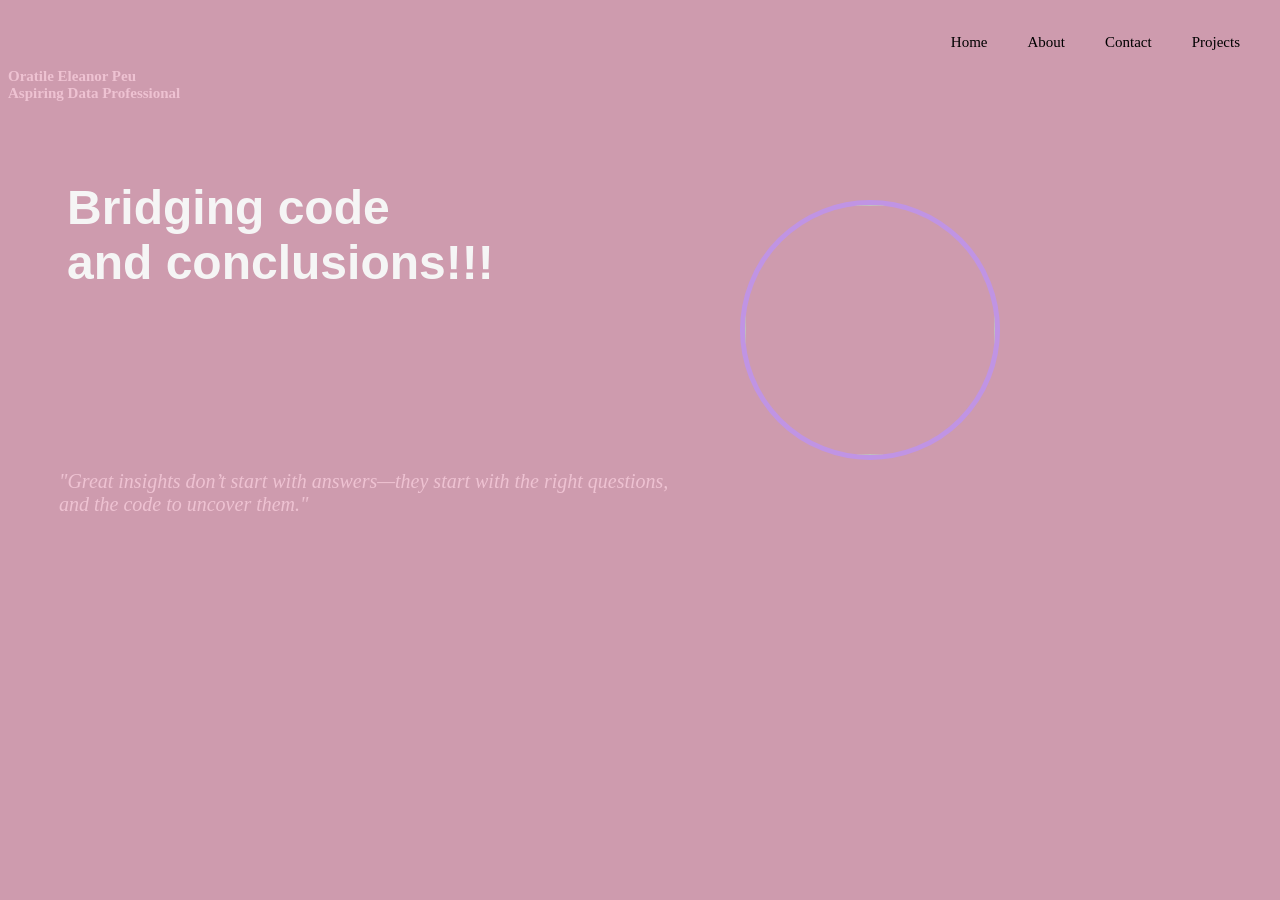
==== index.html @ 3b0d84d3 "First commit This is the first upload." ====
<!DOCTYPE html>
<html>
<head>

    <link href="Style.css"  rel="stylesheet">
    <link href="https://fonts.googleapis.com/css2?family=Outfit:wght@400;700&display=swap" rel="stylesheet">

</head>
<body class="home" >
    <h1>Oratile Eleanor Peu<br>Aspiring Data Professional</h1>
    <div class="box">
    <p class="main-heading">Bridging code<br> and conclusions!!!</p>
    </div>
    <br>
    <p class="quote">"Great insights don’t start with answers—they start with the right questions,<br> and the code to uncover them." </h3>


   <a href="About.html" ><img src="IMAGES/OratilePeu.jpg"  width="200px"</></a>
<div id="menu">
            <ul>
    <li><a href="index.html">Home</a></li>
    <li><a href="about.html" > About  </a></li>
     <li><a href="contact.html" > Contact </a></li>
     <li><a href="projects.html" > Projects</a></li>

        </ul>
        </div>
</body>
</html>
---- Style.css ----
.home h1{
    font-family:'cursive';
    font-size: 15px;
    position: 100;
    color:  #eec2d2 ;
    
}
.main-heading{
 font-family:Verdana, Geneva, Tahoma, sans-serif;
 color: #f5f5f5;
    font-size: 3rem;
    position:relative;
    top: 150px;
    left:59px;
}
.box{
       
      font-weight: bold;
      color: #333;
      animation: pulse 1.5s  ease-in-out 3;
      display: inline-block; /* needed for transform to work */
      position:relative;
      bottom: 130px;
      
    }

    @keyframes pulse {
      0%, 100% {
        transform: scale(1);   /* normal size */
      }
      50% {
        transform: scale(1.3); /* bigger at midpoint */
      }
    }

.quote{
    font-size:20px;
    position: fixed;
    top:450px;
    left: 59px;
    font-style: italic;
    color: #eec2d2 ;
}
#menu ul{
list-style-type: none; /*removes text underline*/
justify-content:flex-end; /*pushes content to the end*/
    margin:0;
    padding: 0;
    display: flex; /*horizontal layout*/
    position: fixed;
    right: 20px;
    top:20px;
    z-index:1000px;

  

}
 body.home{
    background-color: #ce9bae;
    padding-top:50px;
    
}
 
#menu a{
    text-decoration: none;
    font-family:Verdana, Geneva, Tahoma, sans-serif
    background-color: black;
    display: block;
    padding: 14px 20px;
     color:black;
     top: 1000px;
     
}

 #menu a:hover{
background-color:#FCAAB6;

}

.home img {
  border: 5px solid #C094E4 ;
  border-radius: 50%;
  object-fit:cover ;
  width: 250px ;
  height: 250px ;
  position: fixed ;
  left: 740px ;
  top: 200px;
  
}
.home li{
    font-size: 15px;
}

#menu{
top:100px;
left;1000px;
}
body.contact{
    background-color: #C094E4;
}
.contact a{
    text-decoration: none;

}

.contact li{
list-style-type: none;
color: black;


}
#contact-page{
    padding-top: 10%;
    position: absolute;
    padding-right: 10px;
}
 #contact-page p{
font-family:cursive ;
font-size:15px ;
color: lightpink;
 }
#contactUs{
position:absolute;
left: 500px;
top:auto;

} 
#contactUs a{
  background-color: ;
}
 .contact img {
  border: 5px solid #979494 ;
  border-radius: 50%;
  object-fit:cover ;
  width: 100px ;
  height: 100px ;
  position: 100;
 }  
 /*
 .about img {
  border: 5px solid #C094E4 ;
  border-radius: 50%;
  object-fit:cover ;
  width: 100px ;
  height: 100px ;
  position: 100;
 } */
  .about img {
  border-radius: 50%;
  border: 4px solid #fff;
  box-shadow: 0 2px 10px rgba(0,0,0,0.1);
  width: 150px;
  height: 150px;
  object-fit: cover;
}



.about p {
  line-height: 1.6;
  margin-bottom: 1rem;
}

.skills {
  display: flex;
  flex-wrap: wrap;
  gap: 0.5rem;
}

.skill-badge {
  background-color: #ffe0f0;
  padding: 0.4rem 0.8rem;
  border-radius: 20px;
  font-size: 0.9rem;
}

 
 
 /*.about p1{
   font-family: sans-serif; 
   font-size: 40px;
   position: fixed;
   left:80px;
   color: black;
   top: 290px;

 }
.about p2{
    font-family:sans-serif;
    font-size: 15px;
    position: fixed;
    left:500px;
    color: black;
    top:300px;
    
}*/
.about h2{
 font-size: 2.5rem;
  font-weight: 700
 font-family:Impact, Haettenschweiler, 'Arial Narrow Bold', sans-serif;
 font-size: 60px;
 position: fixed;
 top: 100px;
 left:500px ;
}
.about resume a{
    text-decoration:none;
    color: #C094E4;
    text-decoration: none;
}


body.about{
background-color: rgb(241, 191, 199);
}




 .projects img {
  border: 5px solid #C094E4 ;
  border-radius: 50%;
  object-fit:cover ;
  width: 100px ;
  height: 100px ;
  position: 100;
 }
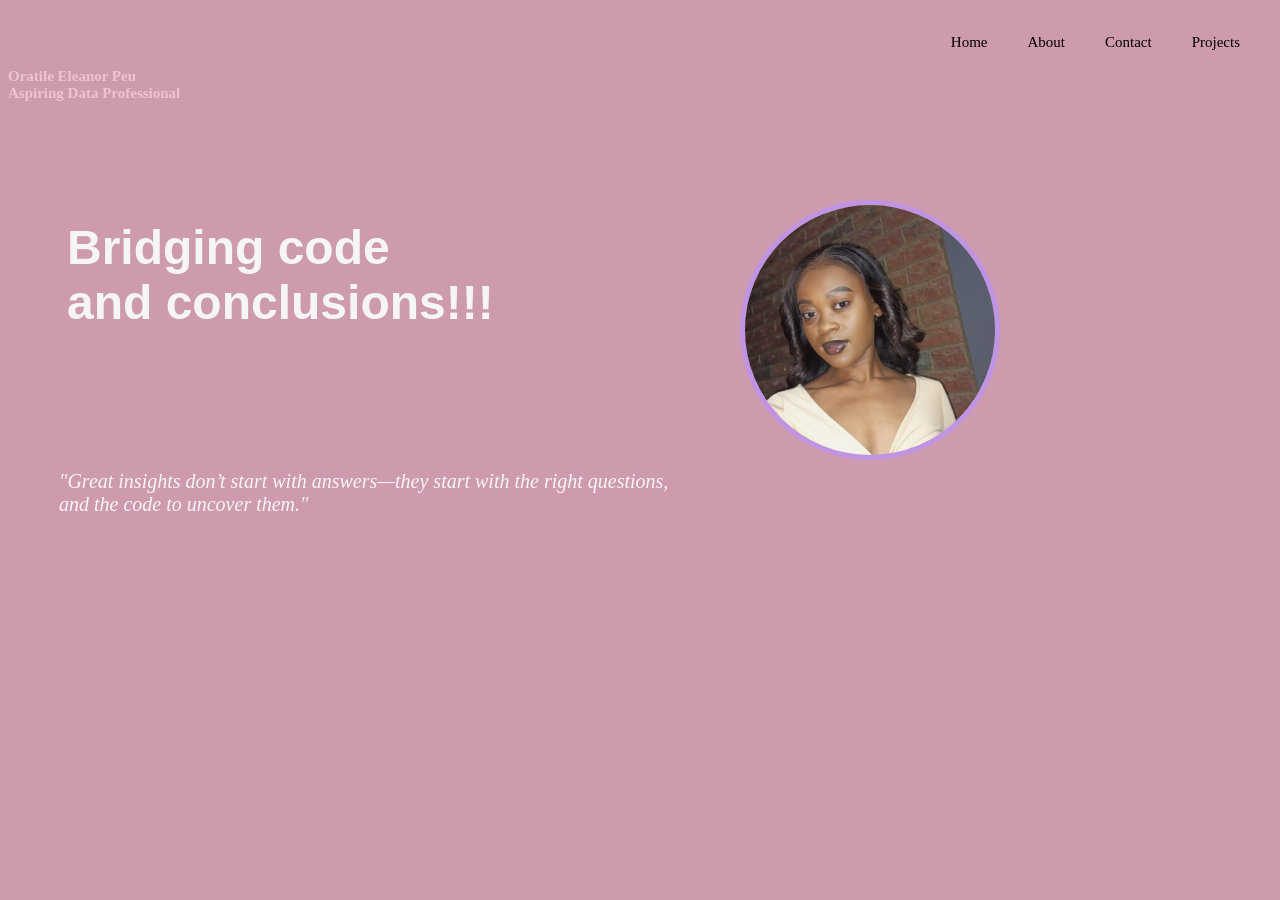
==== commit 0da6777f: "Update index.html Fixed the wrongly referenced hyperlink of the page" ====
--- a/index.html
+++ b/index.html
@@ -19,11 +19,11 @@
 <div id="menu">
             <ul>
     <li><a href="index.html">Home</a></li>
-    <li><a href="about.html" > About  </a></li>
+    <li><a href="About.html" > About  </a></li>
      <li><a href="contact.html" > Contact </a></li>
      <li><a href="projects.html" > Projects</a></li>
 
         </ul>
         </div>
 </body>
-</html>+</html>
--- a/Style.css
+++ b/Style.css
@@ -10,9 +10,10 @@
  color: #f5f5f5;
     font-size: 3rem;
     position:relative;
-    top: 150px;
+    top: 190px;
     left:59px;
 }
+
 .box{
        
       font-weight: bold;
@@ -39,7 +40,7 @@
     top:450px;
     left: 59px;
     font-style: italic;
-    color: #eec2d2 ;
+    color: #f5f5f5; ;
 }
 #menu ul{
 list-style-type: none; /*removes text underline*/
@@ -55,6 +56,12 @@
   
 
 }
+.hero-section{
+  display: flex;
+  align-items: center;
+  justify-content: space-between; /* or center if stacked on mobile */
+  padding: 2rem 4rem;
+}
  body.home{
     background-color: #ce9bae;
     padding-top:50px;
@@ -110,25 +117,10 @@
 
 
 }
-#contact-page{
-    padding-top: 10%;
-    position: absolute;
-    padding-right: 10px;
-}
- #contact-page p{
-font-family:cursive ;
-font-size:15px ;
-color: lightpink;
- }
-#contactUs{
-position:absolute;
-left: 500px;
-top:auto;
-
-} 
-#contactUs a{
-  background-color: ;
-}
+
+
+
+
  .contact img {
   border: 5px solid #979494 ;
   border-radius: 50%;
@@ -137,15 +129,67 @@
   height: 100px ;
   position: 100;
  }  
- /*
- .about img {
-  border: 5px solid #C094E4 ;
-  border-radius: 50%;
-  object-fit:cover ;
-  width: 100px ;
-  height: 100px ;
-  position: 100;
- } */
+.contact-container {
+      display: flex;
+      justify-content: center;
+      gap:0;
+      padding: 50px;
+      /*height: auto;*/
+      width: 100%;
+      align-items:flex-start;
+      flex-direction: row;
+    }
+
+    .left-div{
+      background-color: #f5f5f5;;
+      padding: 20px;
+      border-radius: 0px;
+      box-shadow: 0 0 10px rgba(0,0,0,0.1);
+      
+      height: 40%;
+      flex: 1 1 0%; 
+      margin-bottom:15px;
+      border-right: 1px solid #6d6464;
+      
+}
+ 
+.right-div{
+      background-color: #f5f5f5;;
+      padding: 20px;
+      border-radius: 0px;
+      box-shadow: 0 0 10px rgba(0,0,0,0.1);
+      width: 40%;
+      
+      flex: 1 1 0%;
+      margin-top:0.6px;
+      padding-bottom: 0;
+    
+     
+ }
+
+ .right-div, .left-div{
+  width: 300px; !important
+ }
+ #message {
+    width: 100%;   
+    height: 150px;   /* taller message box */
+    padding: 10px;
+    font-size: 1rem;
+    resize: vertical; /* allows user to resize vertically only */
+ }
+
+.contact h1{
+  position:relative;
+  left:500px;
+}
+
+.about h1{
+  position:absolute;
+  left: 500px;
+}
+
+
+
   .about img {
   border-radius: 50%;
   border: 4px solid #fff;
@@ -177,37 +221,19 @@
 
  
  
- /*.about p1{
-   font-family: sans-serif; 
-   font-size: 40px;
-   position: fixed;
-   left:80px;
-   color: black;
-   top: 290px;
-
- }
-.about p2{
-    font-family:sans-serif;
-    font-size: 15px;
-    position: fixed;
-    left:500px;
-    color: black;
-    top:300px;
-    
-}*/
 .about h2{
  font-size: 2.5rem;
   font-weight: 700
  font-family:Impact, Haettenschweiler, 'Arial Narrow Bold', sans-serif;
  font-size: 60px;
  position: fixed;
- top: 100px;
+  bottom: 470px;
  left:500px ;
 }
 .about resume a{
-    text-decoration:none;
+    text-decoration: none;
     color: #C094E4;
-    text-decoration: none;
+    
 }
 
 
@@ -216,7 +242,15 @@
 }
 
 
-
+ .my-button{
+  position: relative;
+  left:1200px;
+  background-color: #68304d;
+  padding: 0.4rem 0.8rem;
+  border-radius: 20px;
+  font-size: 0.9rem;
+  cursor:pointer;
+}
 
  .projects img {
   border: 5px solid #C094E4 ;
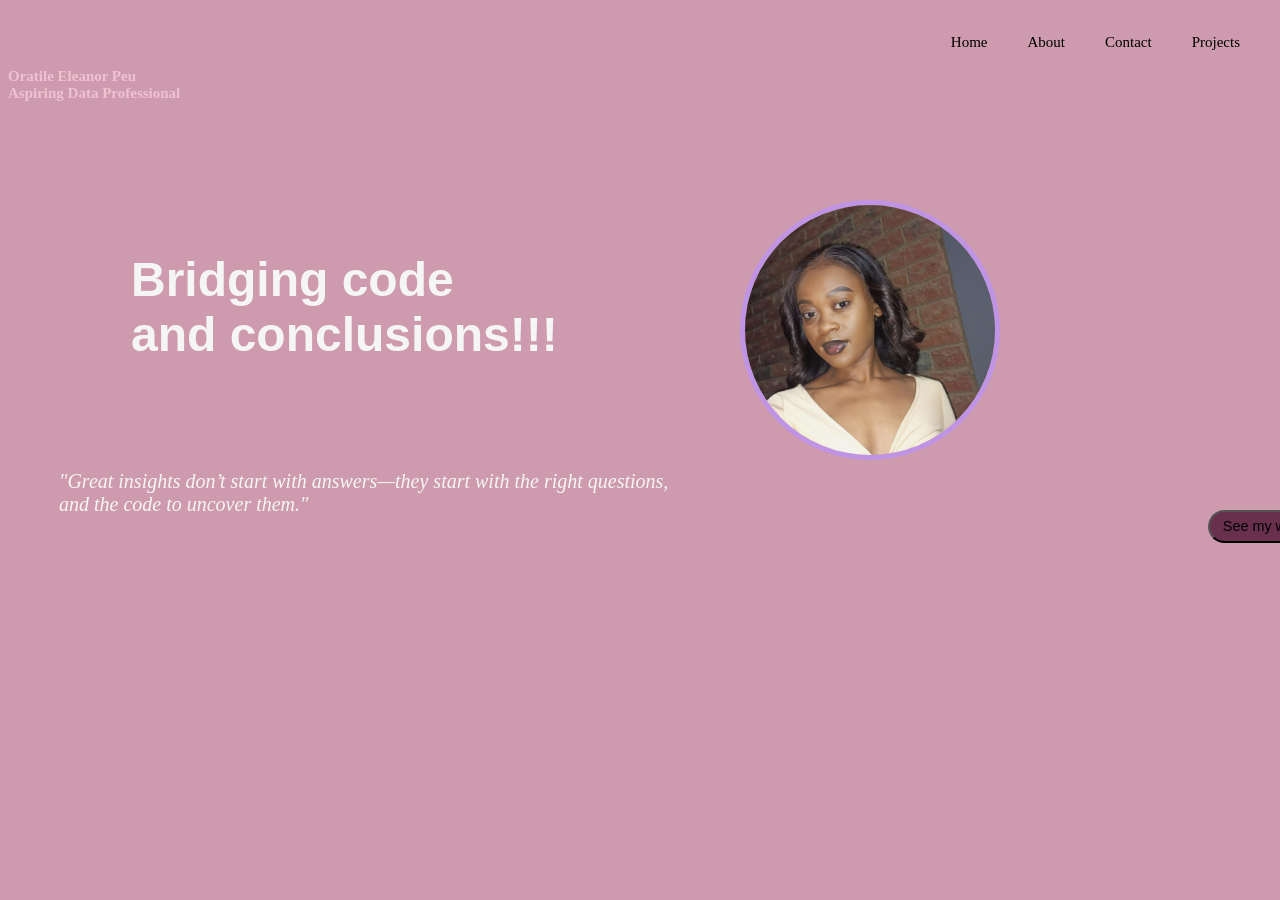
==== commit d7043234: "Updated home page Changed the color of the quote and decreased the size of the heading" ====
--- a/index.html
+++ b/index.html
@@ -9,21 +9,30 @@
 <body class="home" >
     <h1>Oratile Eleanor Peu<br>Aspiring Data Professional</h1>
     <div class="box">
-    <p class="main-heading">Bridging code<br> and conclusions!!!</p>
-    </div>
+        <div class="hero-section">
+            <p class="main-heading">Bridging code<br> and conclusions!!!</p>
+            </div>
+     </div>    
+    
     <br>
+    <div class="hero-section">
     <p class="quote">"Great insights don’t start with answers—they start with the right questions,<br> and the code to uncover them." </h3>
 
-
-   <a href="About.html" ><img src="IMAGES/OratilePeu.jpg"  width="200px"</></a>
+         </div>
+         <div class="hero-section">
+   <a href="About.html" ><img src="IMAGES/OratilePeu.jpg"  width="200px">
+</a>
+</div>
 <div id="menu">
             <ul>
     <li><a href="index.html">Home</a></li>
-    <li><a href="About.html" > About  </a></li>
+    <li><a href="about.html" > About  </a></li>
      <li><a href="contact.html" > Contact </a></li>
      <li><a href="projects.html" > Projects</a></li>
 
         </ul>
         </div>
+     <button class="my-button" onclick="window.location.href='projects.html'">See my work!</button>
+
 </body>
-</html>
+</html>
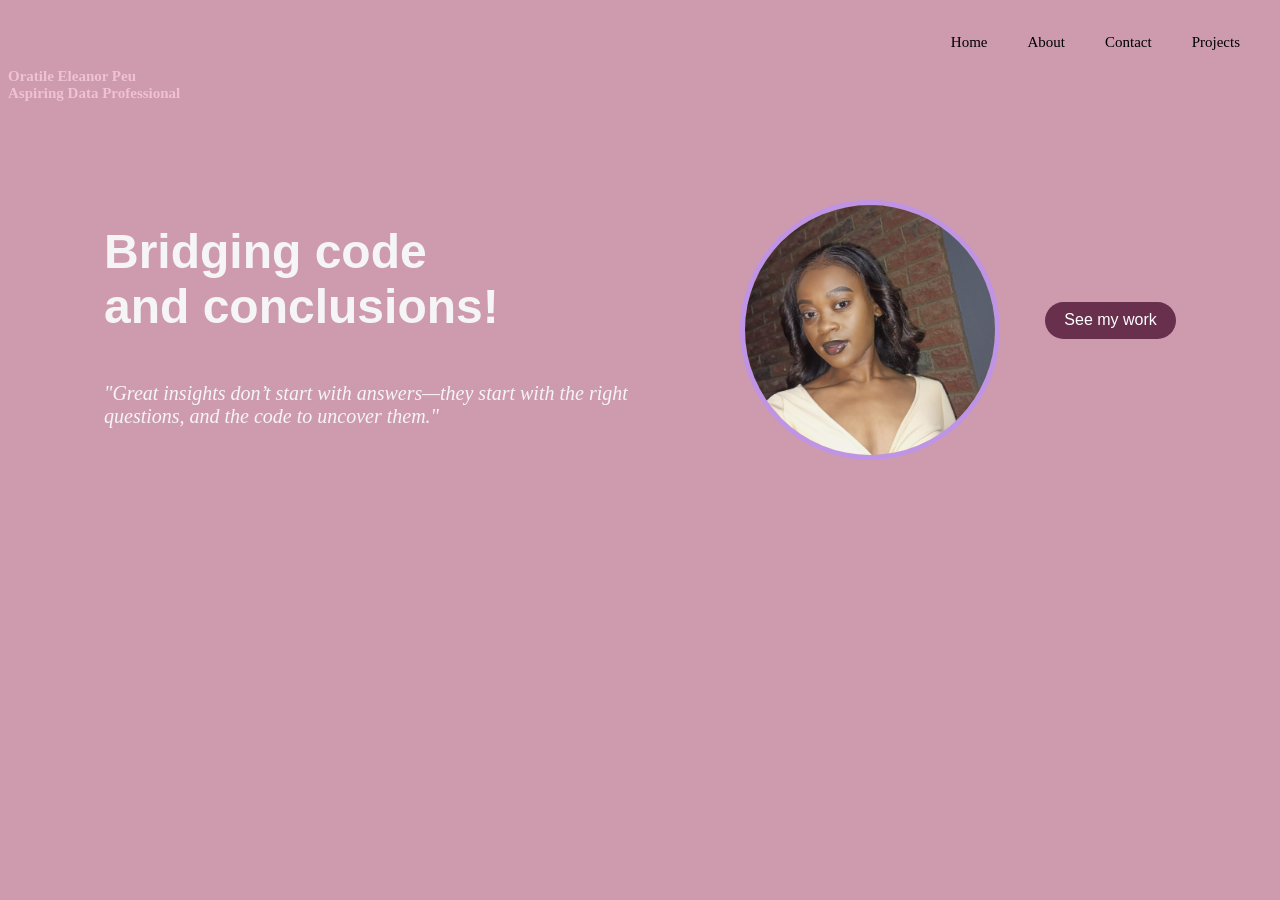
==== commit 9f19dad3: "updated home page file" ====
--- a/index.html
+++ b/index.html
@@ -7,32 +7,37 @@
 
 </head>
 <body class="home" >
-    <h1>Oratile Eleanor Peu<br>Aspiring Data Professional</h1>
-    <div class="box">
-        <div class="hero-section">
-            <p class="main-heading">Bridging code<br> and conclusions!!!</p>
-            </div>
-     </div>    
-    
-    <br>
-    <div class="hero-section">
-    <p class="quote">"Great insights don’t start with answers—they start with the right questions,<br> and the code to uncover them." </h3>
-
-         </div>
-         <div class="hero-section">
-   <a href="About.html" ><img src="IMAGES/OratilePeu.jpg"  width="200px">
-</a>
-</div>
-<div id="menu">
+    <div id="menu">
             <ul>
     <li><a href="index.html">Home</a></li>
-    <li><a href="about.html" > About  </a></li>
+    <li><a href="About.html" > About  </a></li>
      <li><a href="contact.html" > Contact </a></li>
      <li><a href="projects.html" > Projects</a></li>
 
         </ul>
         </div>
-     <button class="my-button" onclick="window.location.href='projects.html'">See my work!</button>
+        <!--name and title-->
+    <h1>Oratile Eleanor Peu<br>Aspiring Data Professional</h1>
 
+
+    <div class="hero-section">
+     
+    <!--left side: main heading + quote -->
+        <div class="hero-text"> 
+            <p class="main-heading"><strong>Bridging code<br> and <strong></strong>conclusions!</strong>
+            </p>
+            
+            <p class="quote">"Great insights don’t start with answers—they start with the right questions, and the code to uncover them." </p>
+
+        </div>
+    <! rigtht side: image + button>
+         <div class="hero-image">
+   <a href="About.html" ><img src="IMAGES/OratilePeu.jpg"  width="200px">
+   </a>
+        
+
+     <button class="home-page-button" onclick="window.location.href='projects.html'">See my work</button>
+    </div>
+</div>
 </body>
 </html>
--- a/Style.css
+++ b/Style.css
@@ -5,44 +5,72 @@
     color:  #eec2d2 ;
     
 }
+.hero-section {
+  display: flex;
+  justify-content: space-between;
+  align-items: center;
+  padding: 4rem 6rem;
+  flex-wrap: wrap;
+  background-color: #ce9bae;
+  gap: 2rem;
+}
 .main-heading{
  font-family:Verdana, Geneva, Tahoma, sans-serif;
  color: #f5f5f5;
     font-size: 3rem;
-    position:relative;
+    position:flex;
     top: 190px;
     left:59px;
-}
-
-.box{
-       
-      font-weight: bold;
-      color: #333;
-      animation: pulse 1.5s  ease-in-out 3;
-      display: inline-block; /* needed for transform to work */
-      position:relative;
-      bottom: 130px;
-      
-    }
-
-    @keyframes pulse {
-      0%, 100% {
-        transform: scale(1);   /* normal size */
-      }
-      50% {
-        transform: scale(1.3); /* bigger at midpoint */
-      }
-    }
-
+  animation: pulse 1.8s ease-in-out 2;
+}
+
+
+@keyframes pulse {
+  0%, 100% { transform: scale(1); }
+  50% { transform: scale(1.05); }
+}
+.main-heading {
+  animation: pulse 1.8s ease-in-out 2;
+}
+
+    
 .quote{
     font-size:20px;
-    position: fixed;
+    position: flex;
     top:450px;
     left: 59px;
     font-style: italic;
     color: #f5f5f5; ;
 }
-#menu ul{
+.hero-text {
+  flex: 1;
+  max-width: 50%;
+}
+
+.hero-image img {
+  width: 250px;
+  height: 250px;
+  border-radius: 50%;
+  border: 5px solid #c094e4;
+  object-fit: cover;
+  flex: 1;
+  text-align: center;
+}
+
+ body.home{
+    background-color: #ce9bae;
+    padding-top:50px;
+    
+}
+.home li{
+    font-size: 15px;
+  
+}
+#menu{
+top:100px;
+left:1000px;
+}
+ #menu ul{
 list-style-type: none; /*removes text underline*/
 justify-content:flex-end; /*pushes content to the end*/
     margin:0;
@@ -53,37 +81,22 @@
     top:20px;
     z-index:1000px;
 
-  
-
-}
-.hero-section{
-  display: flex;
-  align-items: center;
-  justify-content: space-between; /* or center if stacked on mobile */
-  padding: 2rem 4rem;
-}
- body.home{
-    background-color: #ce9bae;
-    padding-top:50px;
-    
-}
+ }
  
 #menu a{
     text-decoration: none;
-    font-family:Verdana, Geneva, Tahoma, sans-serif
-    background-color: black;
+    
+  
     display: block;
     padding: 14px 20px;
      color:black;
      top: 1000px;
+}
      
-}
-
  #menu a:hover{
 background-color:#FCAAB6;
 
 }
-
 .home img {
   border: 5px solid #C094E4 ;
   border-radius: 50%;
@@ -95,114 +108,164 @@
   top: 200px;
   
 }
-.home li{
-    font-size: 15px;
-}
-
-#menu{
-top:100px;
-left;1000px;
-}
-body.contact{
-    background-color: #C094E4;
-}
-.contact a{
-    text-decoration: none;
-
-}
-
-.contact li{
-list-style-type: none;
-color: black;
-
-
-}
-
-
-
-
- .contact img {
+.home-page-button {
+  background-color: #68304d;
+  color: white;
+  padding: 0.6rem 1.2rem;
+  border-radius: 30px;
+  font-size: 1rem;
+  margin-top: 1rem;
+  cursor: pointer;
+  border-style: none;
+}
+.home-page-button:hover {
+  transform: scale(1.05);
+  box-shadow: 0 4px 10px rgba(0, 0, 0, 0.2);
+  transition: transform 0.3s ease, box-shadow 0.3s ease;
+}
+
+ .profile-picture{
   border: 5px solid #979494 ;
   border-radius: 50%;
   object-fit:cover ;
   width: 100px ;
   height: 100px ;
-  position: 100;
- }  
+  position: 100
+ }
+
+body.contact{
+   /* background-color: #C094E4;*/
+      overflow-x: hidden;
+      background: linear-gradient(to bottom, #dea8e9, #eeaedb);
+ }
+
+.contact h1{
+  text-align: center;
+  margin-top: -40px;
+}
+.contact a{
+    text-decoration: none;
+
+}
+
+.contact li{
+list-style-type: none;
+color: black;
+}
 .contact-container {
-      display: flex;
-      justify-content: center;
-      gap:0;
-      padding: 50px;
-      /*height: auto;*/
-      width: 100%;
-      align-items:flex-start;
-      flex-direction: row;
-    }
-
-    .left-div{
-      background-color: #f5f5f5;;
-      padding: 20px;
-      border-radius: 0px;
-      box-shadow: 0 0 10px rgba(0,0,0,0.1);
-      
-      height: 40%;
-      flex: 1 1 0%; 
-      margin-bottom:15px;
-      border-right: 1px solid #6d6464;
-      
+  background-color: #d9d9d9;
+  width: 650px;
+  height: 350px; 
+  display: flex;
+  justify-content: center; /* centers content horizontally */
+  align-items: center;     /* centers content vertically */
+  
+  /* Center the div itself on screen */
+  position: fixed;
+  top: 60%;
+  left: 50%;
+  transform: translate(-50%, -50%);
+  border: 2px solid #d46ba3;
+  
+
+}
+
+
+.spaced-text{
+  margin-bottom: 20px;
+  margin-left: 50px;
+}
+.linkedIn-logo{
+  width:50px;
+  height:auto;
+  
+}
+.contact-container a{
+  margin-left:50px;
+  color: #736E6E;
+  display: flex;
+  align-items: stretch;
+  font-family:'Poppins', sans-serif;
+
+}
+.contact-info, .contact-form {
+  flex: 1;
+  padding: 10px;
+}
+.contact-split {
+    height: 80%; /* Adjust as needed */
+    width: 2px;
+    background-color: #d46ba3;
+    margin: 0 20px; /* Adds space on both sides */
+    align-self: center; /* Ensures it's centered vertically */
+}
+
+#fname,#email, #phone{
+height:30px ;
+width: 200px;
+margin-left: -20px;
+}
+#Message{
+height: 80px;
+width: 200px;
+margin-left: -20px;
+}
+.contact-form form{
+  margin-top: 20px;
+  margin-left: 50px;
+  
+}
+.placeholder {
+  color: #999;       /* light gray text */
+  font-style: italic; /* optional */
 }
  
-.right-div{
-      background-color: #f5f5f5;;
-      padding: 20px;
-      border-radius: 0px;
-      box-shadow: 0 0 10px rgba(0,0,0,0.1);
-      width: 40%;
-      
-      flex: 1 1 0%;
-      margin-top:0.6px;
-      padding-bottom: 0;
-    
-     
- }
-
- .right-div, .left-div{
-  width: 300px; !important
- }
- #message {
-    width: 100%;   
-    height: 150px;   /* taller message box */
-    padding: 10px;
-    font-size: 1rem;
-    resize: vertical; /* allows user to resize vertically only */
- }
-
-.contact h1{
-  position:relative;
-  left:500px;
-}
-
+.submit-button{
+  position: relative;
+  margin-top: 20px;
+  border-radius: 20px;
+  border-style: none;
+  width: 90px;
+  height: auto;
+  background-color: #d46ba3;
+  padding: 0.4rem 0.8rem;
+  margin-left: 40px;
+  font-size: 0.9rem;
+  cursor:pointer;
+}
+.about-section {
+  display: flex;
+  flex-direction: column;
+  align-items: center;
+  padding: 60px 40px;
+  background-color: rgba(226, 145, 195, 0.85); /* elegant pink with transparency */
+  border-radius: 12px;
+  max-width: 900px;
+  margin: 50px auto; /* centers section vertically and horizontally */
+  box-shadow: 0 4px 20px rgba(0,0,0,0.05); /* subtle shadow */
+}
+.about-section h1 {
+  font-size: 2.5rem;
+  font-weight: bold;
+  color: #5a2a4a; /* deep wine pink */
+   margin: 15px 0;
+
+}
+.about-text {
+  display: flex;
+  flex-direction: column;         /* Stack text and skills */
+  gap: 15px;                       
+  text-align: center;              
+  max-width: 700px;
+}
 .about h1{
   position:absolute;
   left: 500px;
-}
-
-
-
-  .about img {
-  border-radius: 50%;
-  border: 4px solid #fff;
-  box-shadow: 0 2px 10px rgba(0,0,0,0.1);
-  width: 150px;
-  height: 150px;
-  object-fit: cover;
-}
-
-
+  margin-top: -40px;
+}
 
 .about p {
-  line-height: 1.6;
+ line-height: 1.4;
   margin-bottom: 1rem;
 }
 
@@ -210,54 +273,58 @@
   display: flex;
   flex-wrap: wrap;
   gap: 0.5rem;
+  justify-content: center;
+
+
 }
 
 .skill-badge {
-  background-color: #ffe0f0;
-  padding: 0.4rem 0.8rem;
+  background-color: #ffe6f0; /* lighter pink */
+  padding: 8px 16px;
   border-radius: 20px;
   font-size: 0.9rem;
-}
-
+  color: #5a2a4a;
+  font-weight: 500;
+  border: 1px solid #f5b6c6;
+  transition: background 0.3s ease;
+}
+
+.skill-badge:hover {
+  background-color: #f5b6c6; /* slightly darker on hover */
+}
  
  
 .about h2{
- font-size: 2.5rem;
-  font-weight: 700
- font-family:Impact, Haettenschweiler, 'Arial Narrow Bold', sans-serif;
- font-size: 60px;
- position: fixed;
-  bottom: 470px;
- left:500px ;
-}
-.about resume a{
-    text-decoration: none;
-    color: #C094E4;
-    
-}
-
-
+
+ text-align: center;
+  font-size: 1.8rem;
+  font-weight: bold;
+  color: #5a2a4a;
+   margin-top: -10px;
+}
+
+
+  .resume-button {
+  display: inline-block;
+  margin-top: 20px;
+  padding: 10px 30px;
+  width: 200px;
+  margin: 0 auto ;  /*centers button horizontally*/
+  background-color: #d46ba3;
+  color: white;
+  border-radius: 25px;
+  border-style: none;
+  text-decoration: none;
+  transition: background 0.3s ease;
+  cursor: pointer;
+}
+
+.resume-button:hover {
+  background-color: #b24c82;
+}
+  
 body.about{
 background-color: rgb(241, 191, 199);
-}
-
-
- .my-button{
-  position: relative;
-  left:1200px;
-  background-color: #68304d;
-  padding: 0.4rem 0.8rem;
-  border-radius: 20px;
-  font-size: 0.9rem;
-  cursor:pointer;
-}
-
- .projects img {
-  border: 5px solid #C094E4 ;
-  border-radius: 50%;
-  object-fit:cover ;
-  width: 100px ;
-  height: 100px ;
-  position: 100;
- }
- +overflow-y: hidden;
+}
+
